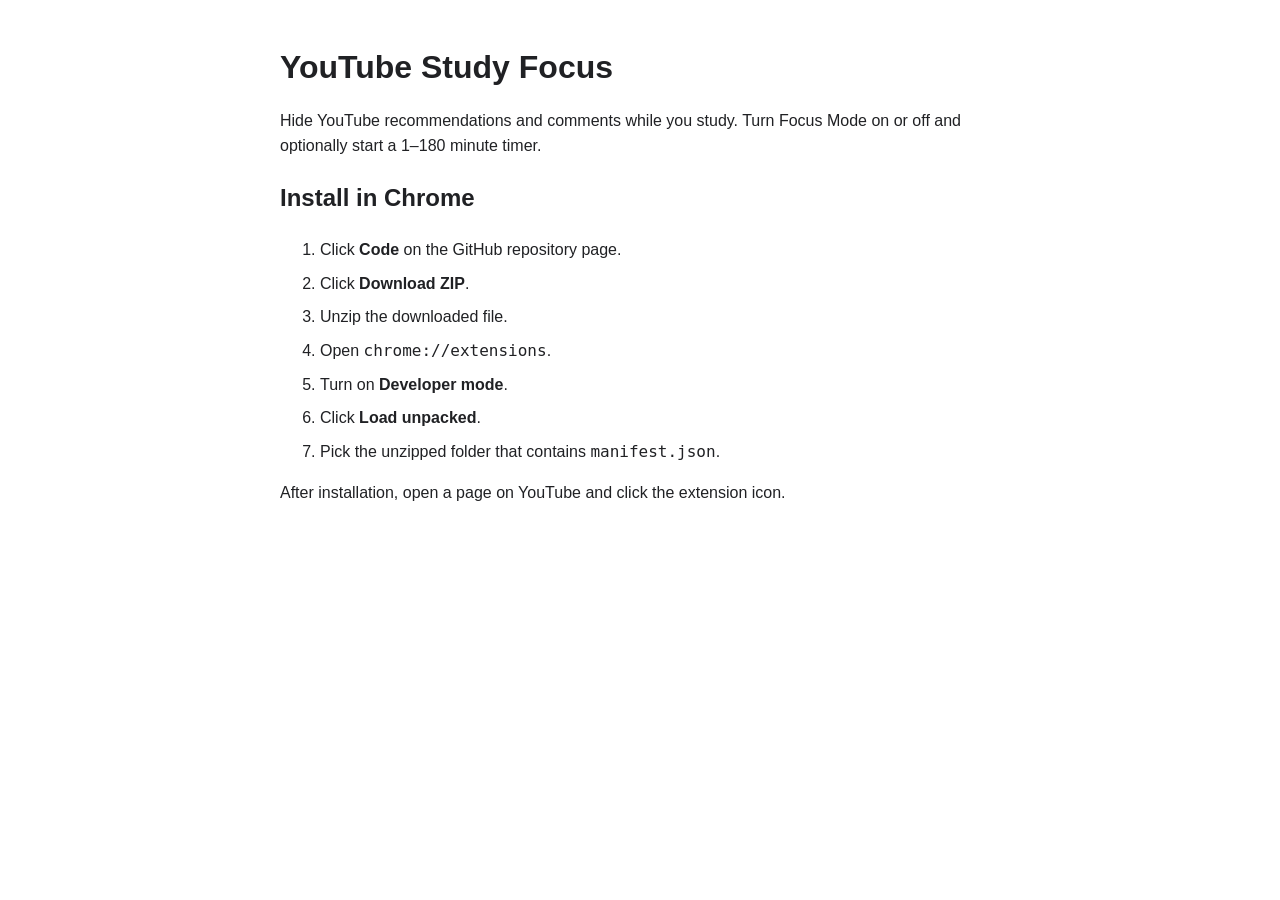
==== index.html @ e92c889e "Build YouTube Study Focus extension Co-authored-by: Copilot <223556219+Copilot@users.noreply.github." ====
<!doctype html>
<html lang="en">
  <head>
    <meta charset="utf-8">
    <meta name="viewport" content="width=device-width, initial-scale=1">
    <title>YouTube Study Focus</title>
    <style>
      body {
        max-width: 720px;
        margin: 48px auto;
        padding: 0 20px;
        color: #202124;
        font: 16px/1.6 Arial, sans-serif;
      }

      h1 {
        line-height: 1.2;
      }

      li {
        margin: 8px 0;
      }
    </style>
  </head>
  <body>
    <main>
      <h1>YouTube Study Focus</h1>
      <p>Hide YouTube recommendations and comments while you study. Turn Focus Mode on or off and optionally start a 1–180 minute timer.</p>
      <h2>Install in Chrome</h2>
      <ol>
        <li>Click <strong>Code</strong> on the GitHub repository page.</li>
        <li>Click <strong>Download ZIP</strong>.</li>
        <li>Unzip the downloaded file.</li>
        <li>Open <code>chrome://extensions</code>.</li>
        <li>Turn on <strong>Developer mode</strong>.</li>
        <li>Click <strong>Load unpacked</strong>.</li>
        <li>Pick the unzipped folder that contains <code>manifest.json</code>.</li>
      </ol>
      <p>After installation, open a page on YouTube and click the extension icon.</p>
    </main>
  </body>
</html>
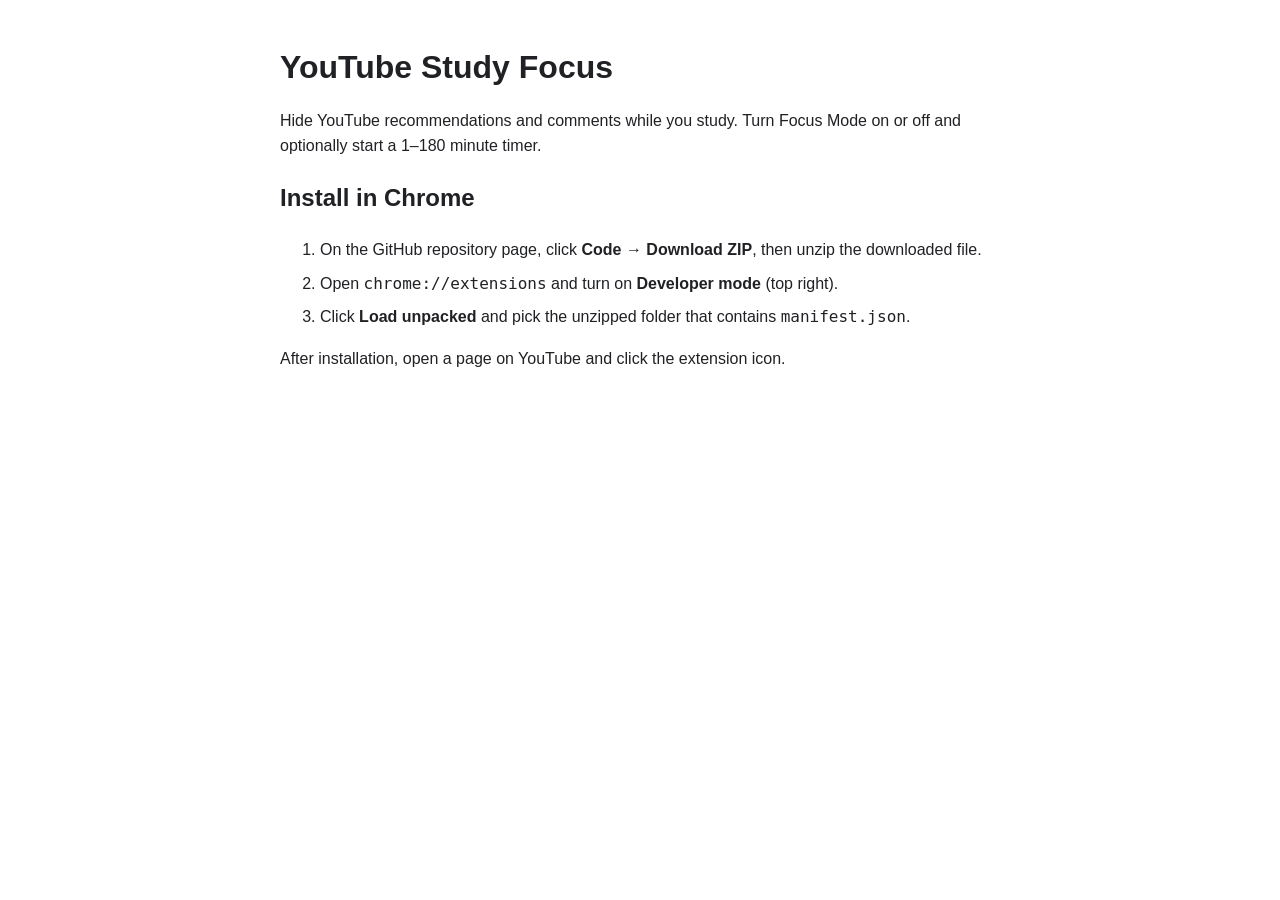
==== commit 086706dc: "Simplify install steps after user test feedback Charles Tong tested the extension by installing the " ====
--- a/index.html
+++ b/index.html
@@ -28,13 +28,9 @@
       <p>Hide YouTube recommendations and comments while you study. Turn Focus Mode on or off and optionally start a 1–180 minute timer.</p>
       <h2>Install in Chrome</h2>
       <ol>
-        <li>Click <strong>Code</strong> on the GitHub repository page.</li>
-        <li>Click <strong>Download ZIP</strong>.</li>
-        <li>Unzip the downloaded file.</li>
-        <li>Open <code>chrome://extensions</code>.</li>
-        <li>Turn on <strong>Developer mode</strong>.</li>
-        <li>Click <strong>Load unpacked</strong>.</li>
-        <li>Pick the unzipped folder that contains <code>manifest.json</code>.</li>
+        <li>On the GitHub repository page, click <strong>Code → Download ZIP</strong>, then unzip the downloaded file.</li>
+        <li>Open <code>chrome://extensions</code> and turn on <strong>Developer mode</strong> (top right).</li>
+        <li>Click <strong>Load unpacked</strong> and pick the unzipped folder that contains <code>manifest.json</code>.</li>
       </ol>
       <p>After installation, open a page on YouTube and click the extension icon.</p>
     </main>
